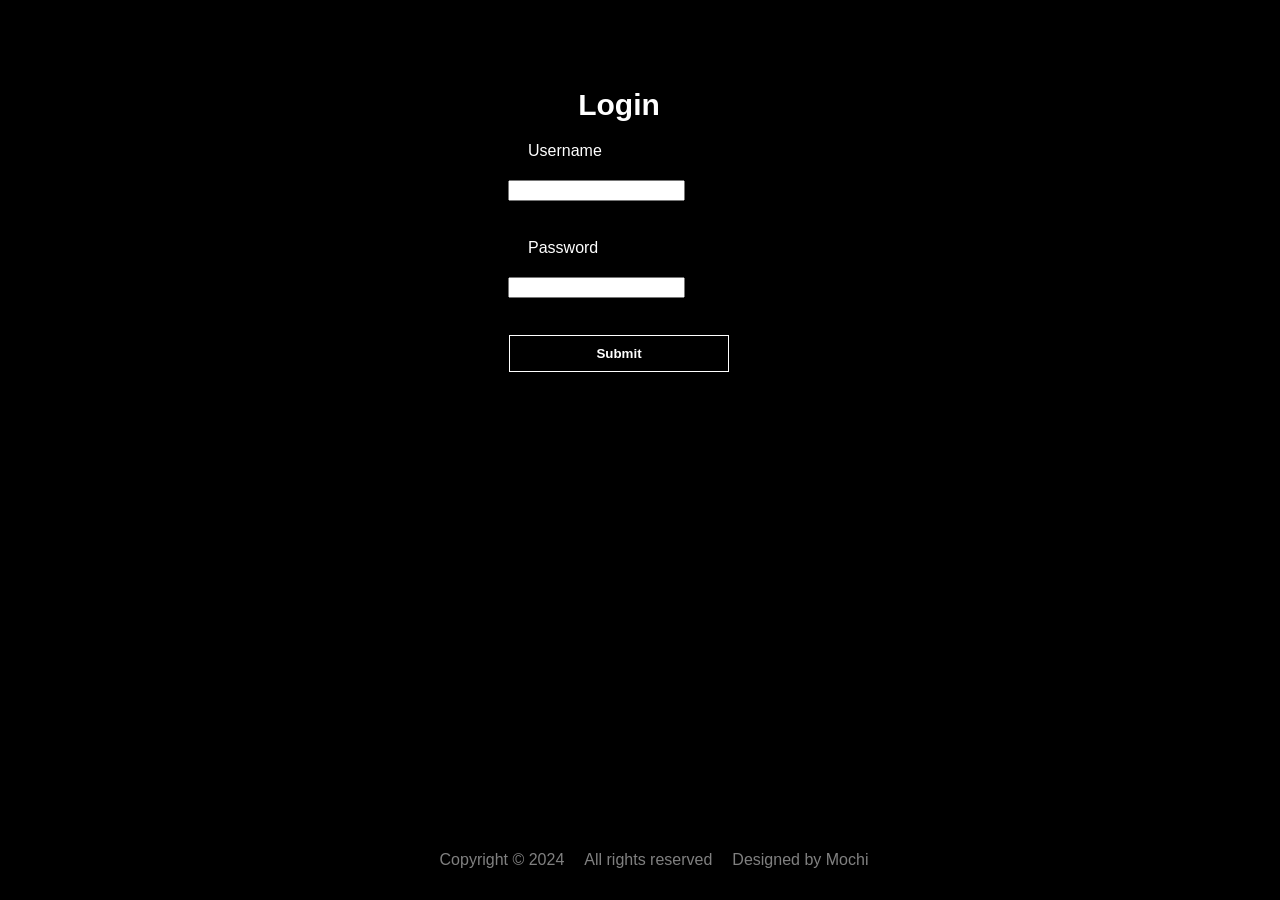
==== login.html @ 212540d2 "Initial commit" ====
<!DOCTYPE html>
<html lang="en">
<head>
    <meta charset="UTF-8">
    <meta name="viewport" content="width=device-width, initial-scale=1.0">
    <title>Login Page</title>
    <link rel="stylesheet" href="login.css">
</head>
<body>
        <h1 id="header">Login</h1>

        <form action="Login" method="post">
            <label for=username id="user002">Username</label>
            <input type="text" id="user001">
            <br><br>
            <label for=password id="pass002">Password</label>
            <input type="password" id="pass001">
            <br><br><br>
            <input type="submit" id="submit" value="Submit">
        </form>
       <footer id="custom-footer">
            <p>Copyright © 2024</p>
            <p>All rights reserved</p>
            <p>Designed by Mochi</p>
</footer>
      
</body>
</html>
---- login.css ----
body{
    font-family:Montserrat Alternates, sans-serif;
    display:inline-block;
    position:absolute;
    top: 70px;
    left: 500px;
    height:max-content;
    width:max-content;  
    background-color: black;
}
#user002{
    color:white;
    margin:10px;
    padding: 10px;
    display:flex;
}
#pass002{
    color:white;
    margin: 10px;
    padding:10px;
    display:flex;
}
#header{
    color:white;
    margin: 10px;
    display:flex;
    justify-content:center;
    font-size:30px;
}
#submit{
    color:white;
    background-color: black;
    border: 1px solid white;
    padding: 10px;
    margin: 1px;
    display:flex;
    justify-content:center;
    width: 220px    ;
    font-weight: 600;
}
#custom-footer{
    display:flex;
    color:gray;
    gap:20px;
    margin: 100px;
    justify-content:center;
    
    position: fixed;
    bottom: 0;
    left: 0;
    width: 100%;
    margin: 15px 14px;
}
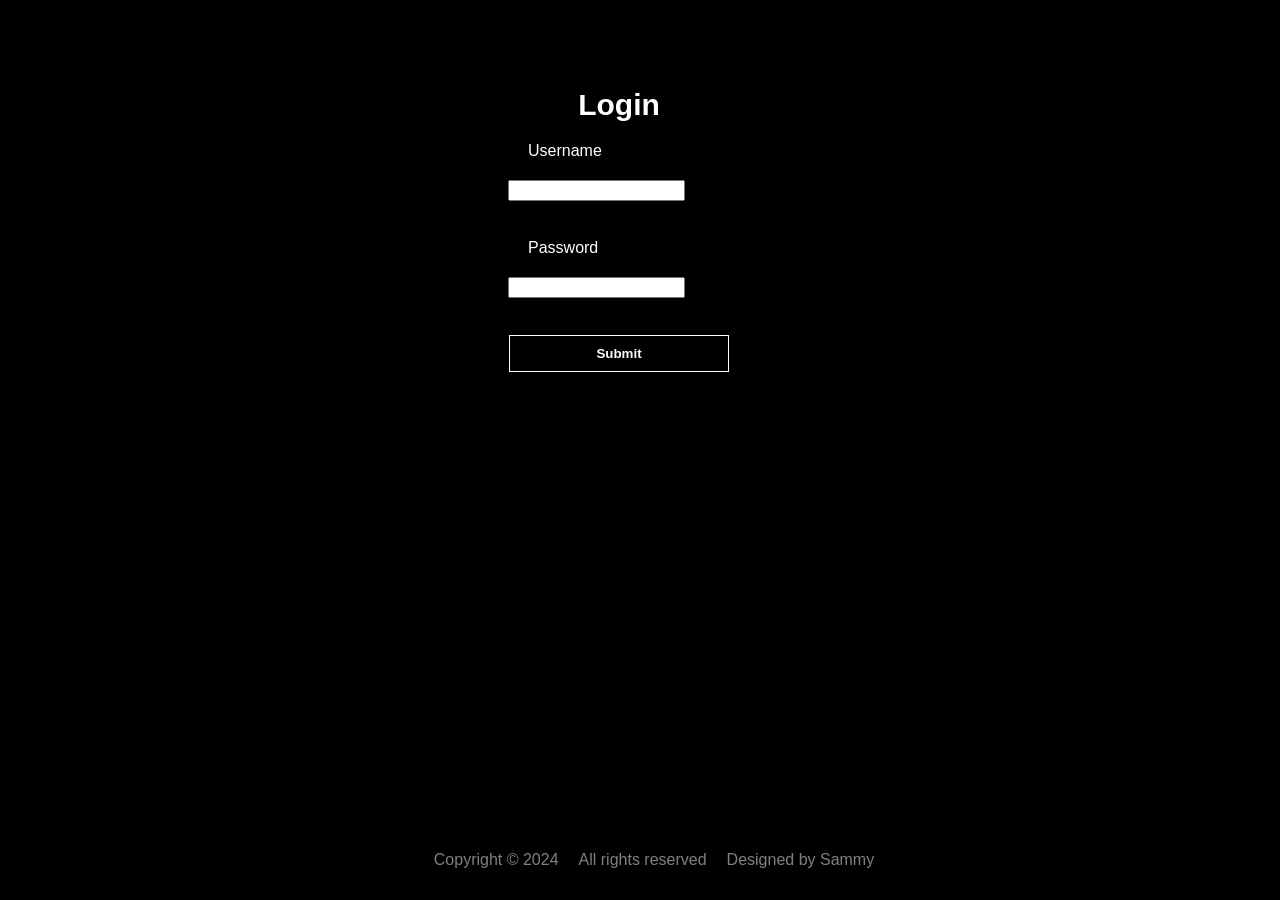
==== commit 4815c838: "changed the 3rd footer to (Designed by Sammy)" ====
--- a/login.html
+++ b/login.html
@@ -21,7 +21,7 @@
        <footer id="custom-footer">
             <p>Copyright © 2024</p>
             <p>All rights reserved</p>
-            <p>Designed by Mochi</p>
+            <p>Designed by Sammy</p>
 </footer>
       
 </body>
